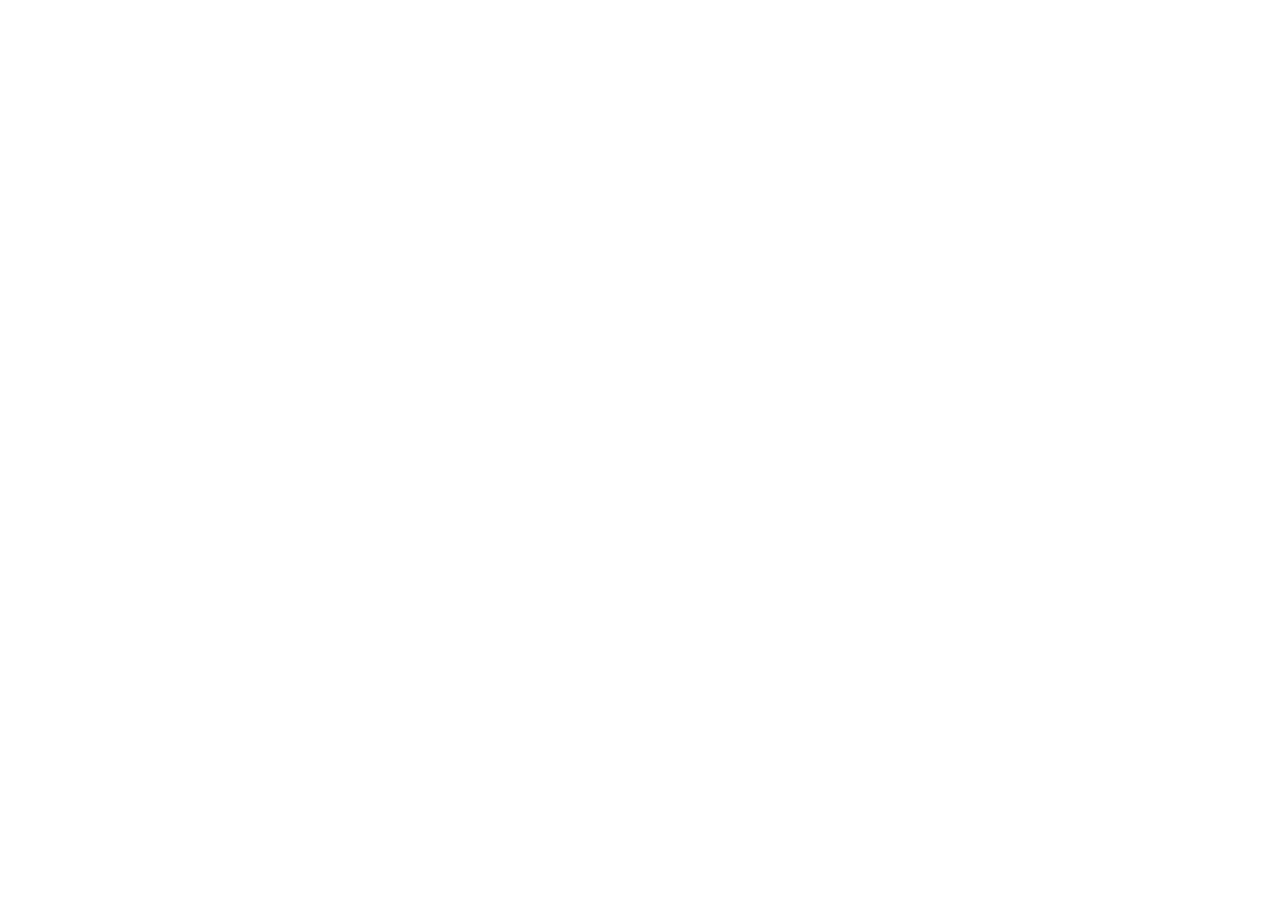
==== index.html @ 20474f1f "Updated" ====
<!DOCTYPE html>
<html lang="en">
<head>
    <meta charset="UTF-8">
    <!-- The number 0 represents the delay in seconds before redirecting -->
    <meta http-equiv="refresh" content="0; url=https://example.com/new-page">
    <title>Redirecting...</title>
</head>
<body>
    <!-- Fallback link for older browsers or accessibility -->
    <p>If you are not redirected automatically, <a href="https://example.com/new-page">click here</a>.</p>
</body>
</html>
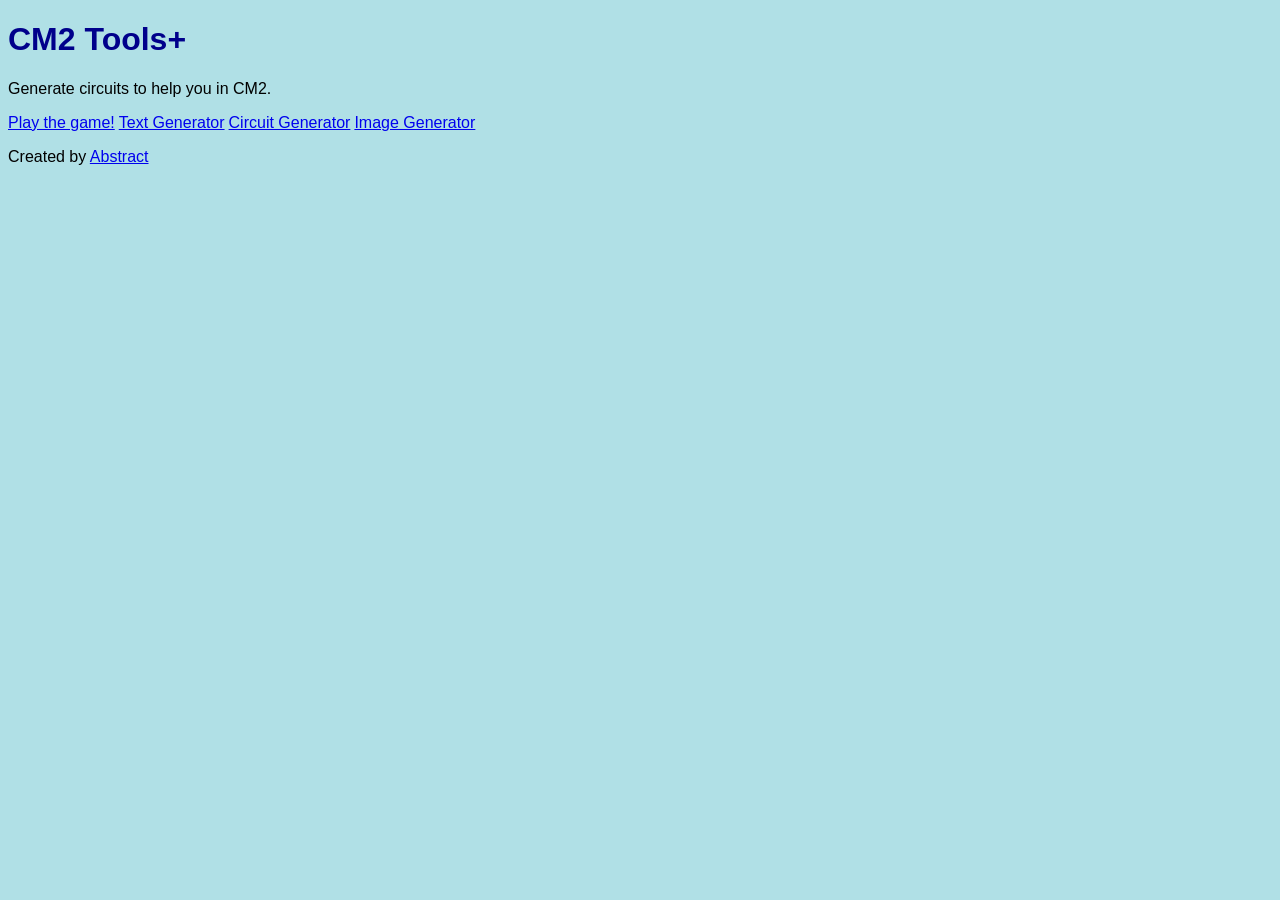
==== commit 3f8eeed6: "Fixed redirect" ====
--- a/index.html
+++ b/index.html
@@ -1,13 +1,13 @@
 <!DOCTYPE html>
 <html lang="en">
 <head>
-    <meta charset="UTF-8">
+    <meta charset="UTF-8" />
     <!-- The number 0 represents the delay in seconds before redirecting -->
-    <meta http-equiv="refresh" content="0; url=https://example.com/new-page">
+    <meta http-equiv="refresh" content="0; url=cm2tools+/index.html" />
     <title>Redirecting...</title>
 </head>
 <body>
     <!-- Fallback link for older browsers or accessibility -->
-    <p>If you are not redirected automatically, <a href="https://example.com/new-page">click here</a>.</p>
+    <p>If you are not redirected automatically, <a href="cm2tools+/index.html">click here</a>.</p>
 </body>
-</html>
+</html>
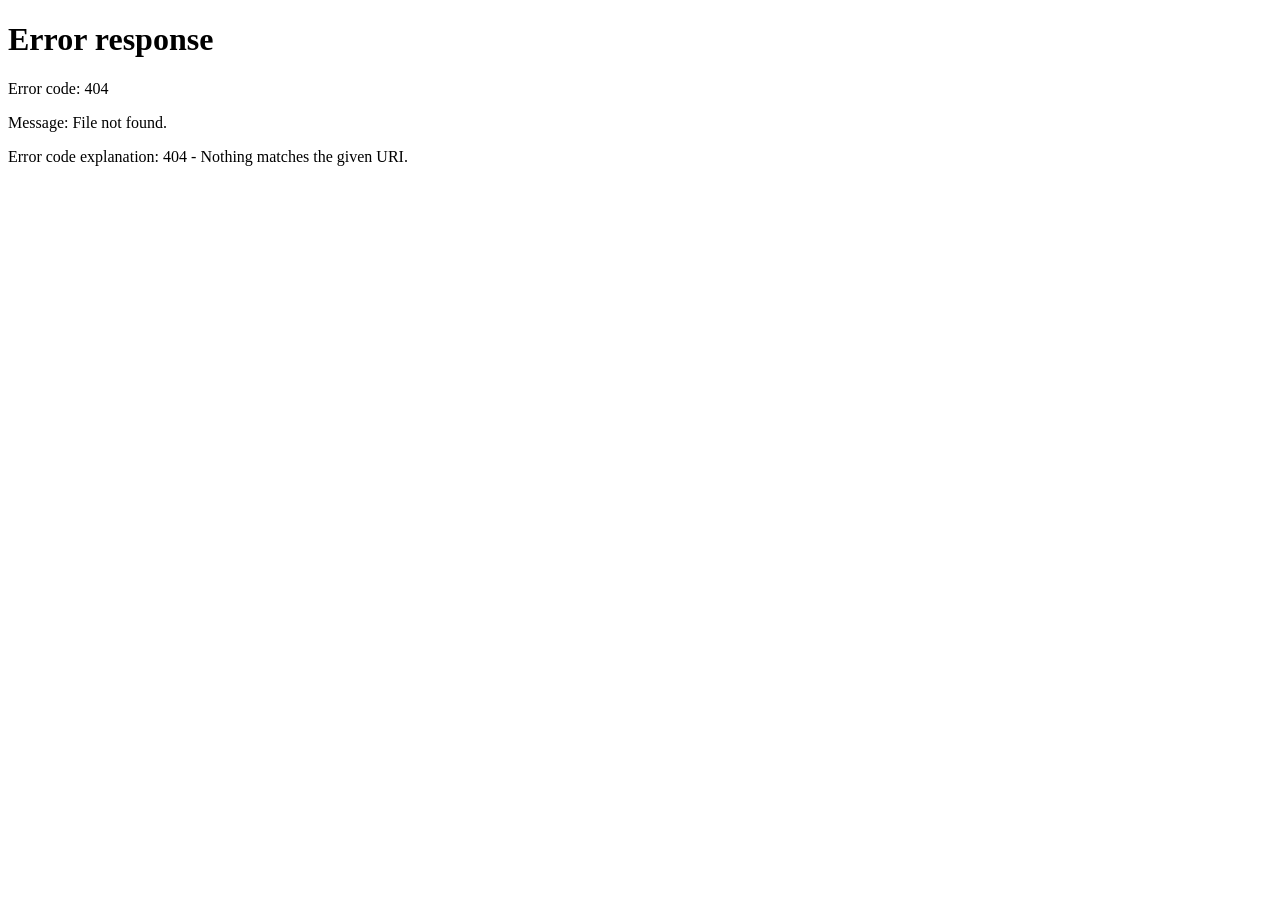
==== commit 66e29c63: "Update" ====
--- a/index.html
+++ b/index.html
@@ -3,11 +3,11 @@
 <head>
     <meta charset="UTF-8" />
     <!-- The number 0 represents the delay in seconds before redirecting -->
-    <meta http-equiv="refresh" content="0; url=cm2tools+/index.html" />
+    <meta http-equiv="refresh" content="0; url=CM2Tools+/index.html" />
     <title>Redirecting...</title>
 </head>
 <body>
     <!-- Fallback link for older browsers or accessibility -->
-    <p>If you are not redirected automatically, <a href="cm2tools+/index.html">click here</a>.</p>
+    <p>If you are not redirected automatically, <a href="CM2Tools+/index.html">click here</a>.</p>
 </body>
 </html>
